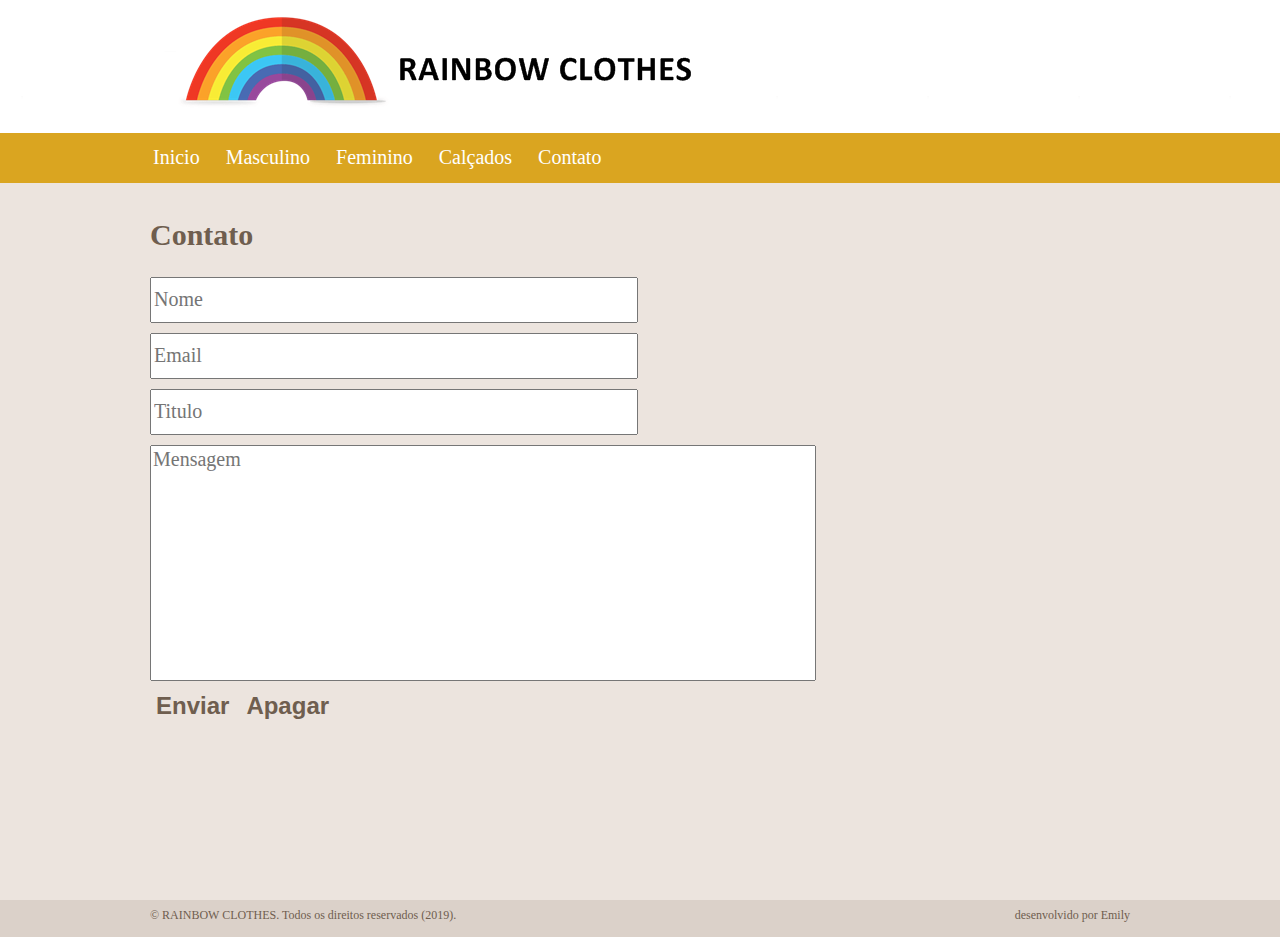
==== Desenvolvimento Web/rainbowclothes.com.br/contato.html @ ade26732 "arrumando" ====
﻿<!DOCTYPE html>
<html lang="pt-br" xmlns="http://www.w3.org/1999/xhtml">
<head>
<meta charset="UTF-8" />
<title>Rainbow Clothes</title>
<link href="estilo.css" rel="stylesheet"/>
<script src="jquery-1.7.2.min.js"></script>
<link href="css/jquery.lightbox-0.5.css" rel="stylesheet"/>
<script src="js/jquery.lightbox-0.5.min.js"></script>

<script type="text/javascript">
$(function() {
	$('#lateral a').lightBox({fixedNavigation:true});
});
</script>
</head>

<body>
	<div id="pagina">
    <div id="topo">
		<div id="logo">
			<a href="index.html">
				<img src="imagens/logo12.png" alt="Maxsula Hotel" />
			</a>
		</div>
		
		<div id="fundomenu">
		<div id="menu">
			<ul>
			
				<li>
					<a href="inicio.html">
					Inicio</a>
				</li>

				<li>
					<a href="masculino.html">
					Masculino
					</a>
				</li>

				<li>
					<a href="feminino.html">
					Feminino
					</a>
				</li>
				

				<li>
					<a href="calcados.html">
					Calçados
					</a>
				</li>

				<li>
					<a href="contato.html">
					Contato
					</a>
				</li>

			</ul>
		</div> <!-- fim do menu -->
		</div>
	</div><!-- topo -->
	
    <div id="conteudo">    
        <div id="subConteudo">
			<!-- -->
			<div id="formulario">
				<h2>Contato</h2>
				<!-- <form method="post" action="contato.php"> -->
				<form method="post" action= "" >
					<input type="text" id="nome" name="nome" size="35" placeholder="Nome" required="required"/><br />
					<input type="email" id="email" name="email" size="35" placeholder="Email" required="required"/><br>
					<input type="text" id="titulo" name="titulo" size="35" placeholder="Titulo" required="required"/><br />
					<textarea name="texto" id="texto" cols="60" rows="10" placeholder="Mensagem" required="required"></textarea>
					<button class="botao" type="submit"/>Enviar</button>
					<button class="botao" type="reset"/>Apagar</button>
				</form>
			
		    </div> <!-- fim do texto -->
			
			<div id="lateral">
				<p></p>
			</div> <!-- fim da lateral -->
			
        </div> <!-- fim do subconteudo -->
		
    </div> <!-- fim do conteudo -->
	</div> <!-- fim de pagina -->
	
	<div id="final">
		<div id="conteudoFinal">
			<div id="conteudoFinal_e">
				<p>© RAINBOW CLOTHES. Todos os direitos reservados (2019).<p> 
			</div>
		
			<div id="conteudoFinal_d">	
				<p>desenvolvido por Emily<p>
			</div>
		</div>
	</div> <!-- -->
</body>
</html>
---- Desenvolvimento Web/rainbowclothes.com.br/estilo.css ----
@charset "utf-8";
/* CSS Document */
html,body{height: 100%;}
body {background:#ECE4DE;/*#F2F1E9;/*F2F1D6;/*FEF0E2; /* url(imagens/pattern.png) top center;*/ margin: 0px;  font: 20px Tahoma; }
h1{color:#6F5E4F; /*968472;*/}
h2{color:#6F5E4F;}
h3{color:#6F5E4F;}
p{color:#6F5E4F;}
a{color:#6F5E4F; text-decoration: none;}

#pagina{min-height: 100%; }

#topo{ margin: 0px;  background: url(imagens/pattern5.png) top center;}

#logo{width: 1000px; margin: auto;}

#fundomenu{background: #DAA520; 
           height: 50px; margin: auto;}

#menu { width: 1000px;	height: 50px; /*background: #D7D7D7/*url(imagens/bg_menu_s1.jpg)*/; margin: auto;}
	
#menu ul { list-style: none; margin: 0px; padding: 0px;}

#menu ul li { display: inline; }

#menu ul li a { font: 20px Tahoma;
		color: #FFF;
		text-decoration: none;
		width: auto;
		float: left;
		text-align: center;
		/*padding-top: 10px;
		padding-bottom:16px;*/
		padding:13px;
		}
		
#menu ul li a:hover { color: #FFF; background:#7D6957;/*625841;/*AA947E; */}		

#conteudo { width: 1000px; margin: auto;}

#subConteudo { width: 980px; float: left;
padding: 10px;}

#subConteudo a{text-decoration: none;}

#banner { width: 980px; /* largura */
	height: 420px; /* altura */
	float: left; /* posicionar a esquerda */}

#lateral { width: 295px;
	float: right; /* posicionar a direita */
	/*background: #F1F1F1; /* cor de fundo */ 
	padding: 7px; /* margem dentro da lateral */}
	
#lateral img { margin-bottom: 10px;
	opacity: 0.9;
	filter: alpha(opacity=40);
}

#lateral img:hover{
	opacity: 1.0;
    filter: alpha(opacity=100);
}
#formulario{ 
	width: 660px;
	height: 0px auto;
	float: left;
	text-align: justify;}
	
#formulario input{
	height:40px;
	width:480px;
	margin-bottom:10px;
	font: 20px Tahoma;
	color:#6F5E4F;
}	

#formulario textarea{
	margin-bottom:10px;
	font: 20px Tahoma;
	color:#6F5E4F;
	resize:none;
}

.botao {
	font-size: 24px;
	font-weight: bold;
	color:#6F5E4F;
	background:transparent;
	border: 0;
	cursor: pointer;
	cursor: hand;
	margin-bottom:50px;
}

.botao:HOVER {
	text-decoration: underline;
	color: #7C6E63;
}
	
#texto{ 
	width: 660px;
	height: 0px auto;
	float: left;
	text-align: justify;}

#texto_grande{ 
	width: 980px;
	height: 0px auto;
	float: left;
	text-align: justify;}
	
#texto_1 { 
	width: 317px;
	height: 0px auto;
	/*background-color: #333399;/**/
	float: left;
	text-align: justify;
	}

#texto_1 img{
	opacity: 0.8;
	filter: alpha(opacity=40);
	padding:10px;
}

#texto_1 img:hover{
	opacity: 1.0;
    filter: alpha(opacity=100);
}

#texto_2 {  width: 317px;
	height: 0px auto;
	/*background-color: #CC3333;/**/
	float: left;
	text-align: justify;
	margin-left:14px;
	margin-right:14px;
	}	
	
#texto_2 img{
	opacity: 0.8;
	filter: alpha(opacity=40);
	padding:10px;
}

#texto_2 img:hover{
	opacity: 1.0;
    filter: alpha(opacity=100);
}

#texto_3 {  width: 317px;
	height: 0px auto;
	/*background-color: #339900;/**/
	float: left;
	text-align: justify;
	}		

#texto_3 img{
	opacity: 0.8;
	filter: alpha(opacity=40);
	padding:10px;
}

#texto_3 img:hover{
	opacity: 1.0;
    filter: alpha(opacity=100);
}
#rodape { 
	height:80px;
	margin-top: -80px;
	position: relative;
	clear: both;
	background:#E4D9D1/*#E5DED9/*#CDC8C4*/;
	padding:1px;
	font: 16px Tahoma;
	}

#conteudoRodape{width:980px; margin:auto;}

#texto_rodape_1{  width: 490px;
	height: 80px;
	/*background-color: #339900;/**/
	float: left;
	text-align: justify;
	line-height: 4px;}
	
#texto_rodape_2{  width: 490px;
	height: 80px;
	/*background-color: #CC3333;/**/
	float: right;
	text-align: right;
	line-height: 4px;
	padding-top:8px;
	}	

#texto_rodape_2 img{
	float:right;
	padding-top:8px;
	padding-left:10px;
	opacity: 0.3;
	filter: alpha(opacity=40);
}

#texto_rodape_2 img:hover{
	opacity: 1.0;
    filter: alpha(opacity=100);
}

#final{
	height:35px;
	background-color: #DBD1C9/*#7C6E63*/;
	padding: 1px;
	font: 12px Tahoma;
}	

#conteudoFinal{width:980px; margin:auto;}
#conteudoFinal_e{  
	width: 490px;
	float: left;
	text-align: justify;
	line-height: 4px;
	}
	
#conteudoFinal_d{  
	width: 490px;
	float: right;
	text-align: right;
	line-height: 4px;
	}
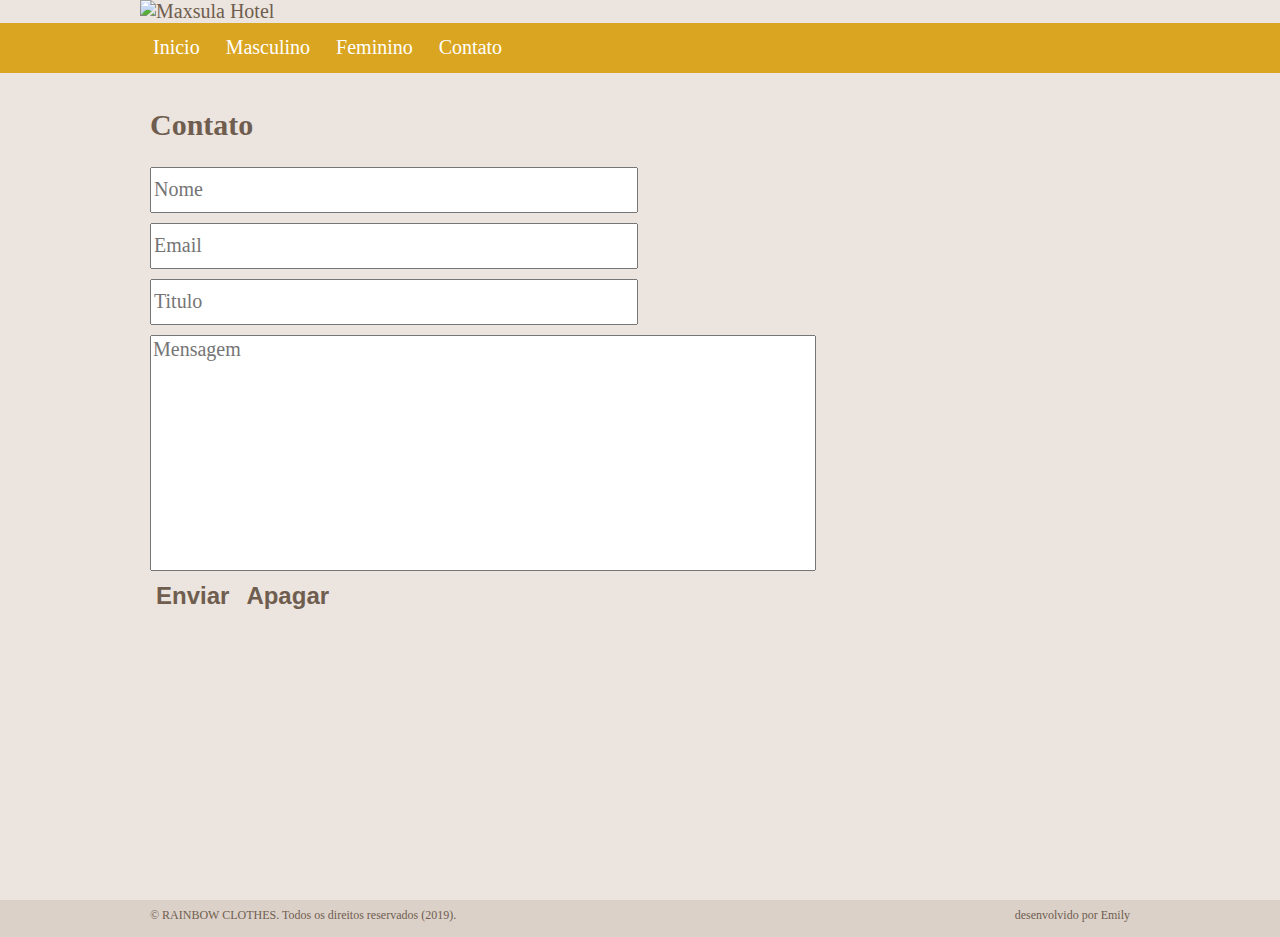
==== commit a94dbc5b: "att" ====
--- a/Desenvolvimento Web/rainbowclothes.com.br/contato.html
+++ b/Desenvolvimento Web/rainbowclothes.com.br/contato.html
@@ -42,13 +42,6 @@
 				<li>
 					<a href="feminino.html">
 					Feminino
-					</a>
-				</li>
-				
-
-				<li>
-					<a href="calcados.html">
-					Calçados
 					</a>
 				</li>
 
